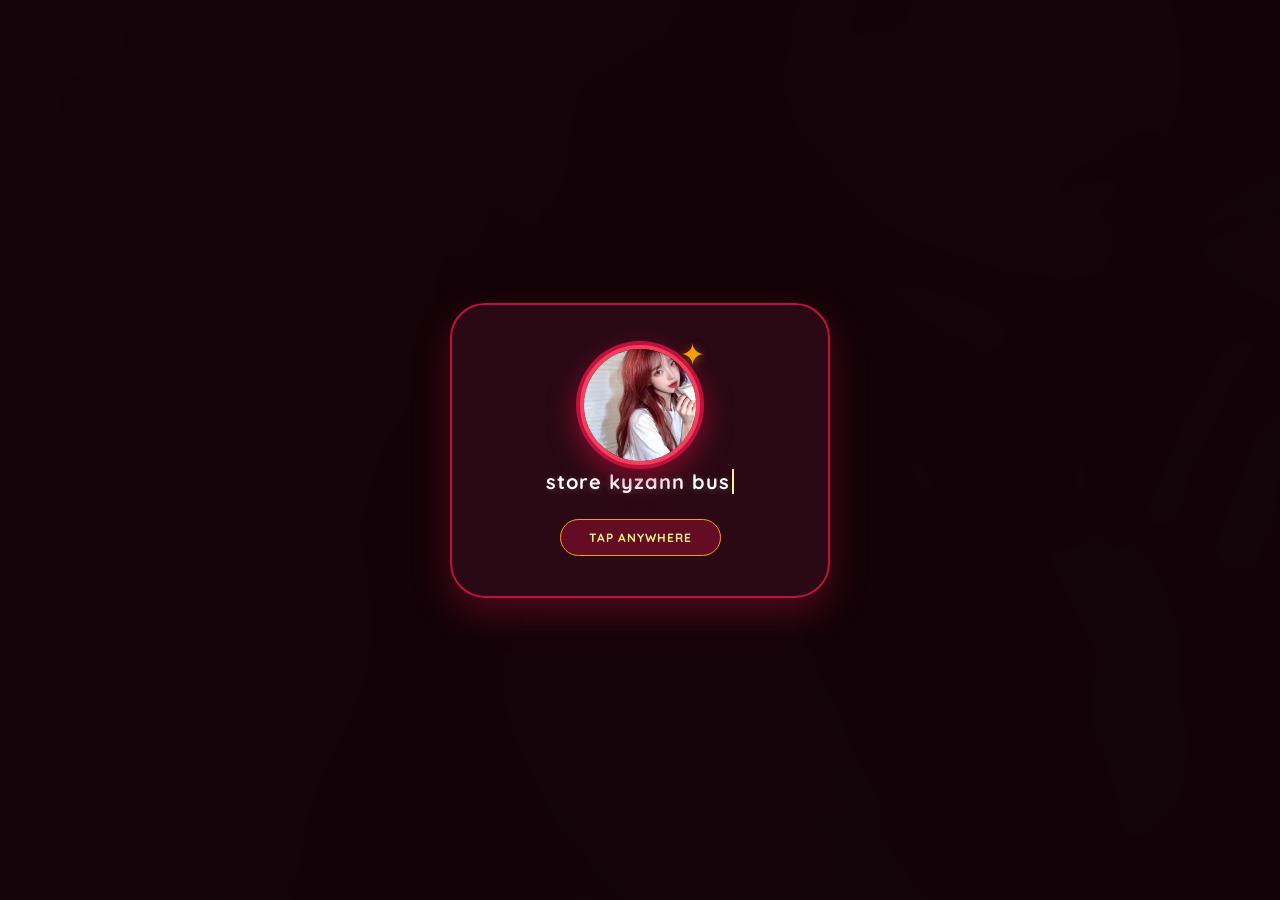
==== index.html @ 07b01e39 "Add files via upload" ====
<!DOCTYPE html>
<html lang="id">
<head>
    <meta charset="UTF-8">
    <meta name="viewport" content="width=device-width, initial-scale=1.0">
    <title>store kyzann bussines</title>
    <!-- Font Awesome untuk Ikon -->
    <link rel="stylesheet" href="https://cdnjs.cloudflare.com/ajax/libs/font-awesome/6.4.0/css/all.min.css">
    <style>
        @import url('https://fonts.googleapis.com/css2?family=Quicksand:wght@400;500;600;700;800&display=swap');

        * {
            margin: 0;
            padding: 0;
            box-sizing: border-box;
            font-family: 'Quicksand', sans-serif;
            -webkit-tap-highlight-color: transparent;
        }

        body {
            color: #ffffff;
            background-color: #1a050b;
            min-height: 100vh;
            display: flex;
            justify-content: center;
            overflow-x: hidden;
            position: relative;
        }

        /* =========================================
           LATAR BELAKANG GAMBAR BERGERAK
           ========================================= */
        .bg-cute {
            position: fixed;
            top: 0; left: 0; width: 100vw; height: 100vh;
            z-index: 0;
            pointer-events: none;
            overflow: hidden;
        }

        .bg-cute::before {
            content: "";
            position: absolute;
            top: -10%; left: -10%; width: 120%; height: 120%;
            background-image: url('Fotokedua.jpg'); 
            background-size: cover;
            background-position: center;
            animation: moveBg 22s ease-in-out infinite alternate;
        }

        .bg-cute::after {
            content: "";
            position: absolute;
            top: 0; left: 0; width: 100%; height: 100%;
            background: linear-gradient(135deg, rgba(35, 8, 16, 0.88), rgba(15, 3, 7, 0.94)); 
            backdrop-filter: blur(4px);
        }

        @keyframes moveBg {
            0% { 
                transform: scale(1) translate(0, 0); 
            }
            50% {
                transform: scale(1.06) translate(-1.5%, -1%);
            }
            100% { 
                transform: scale(1.1) translate(1%, -1.5%); 
            }
        }

        /* =========================================
           LAYAR WELCOME (TAP ANYWHERE)
           ========================================= */
        #welcomeOverlay {
            position: fixed;
            top: 0;
            left: 0;
            width: 100vw;
            height: 100vh;
            background-color: rgba(20, 4, 9, 0.95); 
            backdrop-filter: blur(10px);
            z-index: 9999;
            display: flex;
            align-items: center;
            justify-content: center;
            cursor: pointer;
            transition: opacity 0.8s cubic-bezier(0.25, 1, 0.5, 1), visibility 0.8s;
        }

        .welcome-card {
            background: rgba(45, 10, 22, 0.92);
            border: 2px solid #be123c;
            border-radius: 35px;
            padding: 40px 30px;
            width: 90%;
            max-width: 380px;
            display: flex;
            flex-direction: column;
            align-items: center;
            box-shadow: 0 15px 35px rgba(190, 18, 60, 0.35);
        }

        .welcome-pic {
            width: 110px;
            height: 110px;
            object-fit: cover;
            border-radius: 50%; 
            margin-bottom: 15px;
            box-shadow: 0 8px 20px rgba(244, 63, 94, 0.4);
            border: 4px solid #f43f5e;
        }

        .welcome-name {
            font-size: 20px;
            font-weight: 800;
            margin-bottom: 20px;
            letter-spacing: 1px;
            color: #ffffff;
            text-align: center;
            text-shadow: 0 2px 8px rgba(255, 255, 255, 0.2);
            min-height: 30px;
        }

        .welcome-tap {
            font-size: 12px;
            color: #fef08a; 
            letter-spacing: 1px;
            animation: pulseGlow 2.5s infinite ease-in-out;
            display: flex;
            align-items: center;
            justify-content: center;
            gap: 8px;
            font-weight: 700;
            background: rgba(190, 18, 60, 0.4);
            padding: 10px 20px;
            border-radius: 20px;
            border: 1px solid #f59e0b;
            white-space: nowrap;
        }

        @keyframes pulseGlow {
            0%, 100% { opacity: 1; transform: scale(1); }
            50% { opacity: 0.7; transform: scale(0.97); }
        }

        /* =========================================
           STYLING TEKS MENGETIK (TYPEWRITER 1 PER 1)
           ========================================= */
        .typewriter-text {
            display: inline-block;
            border-right: 2px solid #fef08a; /* Kursor mengetik */
            white-space: nowrap;
            overflow: hidden;
            animation: blinkCursor 0.7s infinite;
            padding-right: 2px;
        }

        @keyframes blinkCursor {
            0%, 100% { border-color: transparent; }
            50% { border-color: #fef08a; }
        }

        /* ANIMASI MUNCUL KONTEN */
        @keyframes slideUpSoft {
            0% { opacity: 0; transform: translateY(25px); }
            100% { opacity: 1; transform: translateY(0); }
        }

        .animate-item {
            opacity: 0; 
            animation: slideUpSoft 0.8s cubic-bezier(0.16, 1, 0.3, 1) forwards;
            position: relative;
            z-index: 2; 
        }

        .delay-1 { animation-delay: 0.1s; }
        .delay-2 { animation-delay: 0.2s; }
        .delay-3 { animation-delay: 0.3s; }
        .delay-4 { animation-delay: 0.4s; }
        .delay-5 { animation-delay: 0.5s; }
        .delay-6 { animation-delay: 0.6s; }
        .delay-7 { animation-delay: 0.7s; }
        .delay-8 { animation-delay: 0.8s; }

        /* =========================================
           STYLING HALAMAN UTAMA
           ========================================= */
        .main-wrapper {
            width: 100%;
            display: none;
            justify-content: center;
        }

        .container {
            width: 100%;
            max-width: 480px; 
            padding: 30px 20px;
            position: relative;
            z-index: 2;
        }

        /* Ikon Audio Kanan Atas */
        .top-right-icon {
            position: absolute;
            top: 25px;
            right: 25px;
            width: 45px;
            height: 45px;
            background: rgba(45, 10, 22, 0.95);
            border: 2px solid #fb7185;
            border-radius: 50%;
            display: flex;
            align-items: center;
            justify-content: center;
            color: #fef08a; 
            cursor: pointer;
            transition: all 0.5s cubic-bezier(0.25, 1, 0.5, 1);
            box-shadow: 0 6px 15px rgba(251, 113, 133, 0.3);
            z-index: 10;
        }

        .top-right-icon:hover {
            background: #881337;
            transform: scale(1.1) rotate(8deg);
        }

        /* =========================================
           BAGIAN FOTO PROFIL BESAR
           ========================================= */
        .profile-section {
            display: flex;
            flex-direction: column;
            align-items: center;
            margin-top: 60px;
            margin-bottom: 25px;
            text-align: center;
            gap: 20px;
        }

        .profile-pic-wrapper {
            position: relative;
            display: inline-block;
        }

        .profile-deco {
            position: absolute;
            top: -10px;
            right: -5px;
            font-size: 30px;
            color: #f59e0b; 
            filter: drop-shadow(0 2px 5px rgba(245, 158, 11, 0.5));
            z-index: 5;
            animation: floatDeco 4s ease-in-out infinite;
        }

        @keyframes floatDeco {
            0%, 100% { transform: rotate(12deg) translateY(0) scale(1); }
            50% { transform: rotate(12deg) translateY(-5px) scale(1.08); }
        }

        .profile-pic-main, .welcome-pic {
            width: 120px;
            height: 120px;
            border-radius: 50%;
            object-fit: cover;
            border: 4px solid #f43f5e;
            box-shadow: 0 0 0 4px #be123c, 0 10px 25px 6px rgba(190, 18, 60, 0.5);
            background: #881337;
        }

        .welcome-pic {
            margin-bottom: 0;
        }

        /* =========================================
           KOTAK PILL WELCOME
           ========================================= */
        .welcome-pill {
            background: rgba(45, 10, 22, 0.95);
            padding: 12px 30px;
            border-radius: 40px;
            font-size: 16px;
            font-weight: 800;
            color: #ffffff; 
            box-shadow: 0 8px 20px rgba(0, 0, 0, 0.4);
            border: 1px solid #fb7185;
            margin-top: 10px;
            display: flex;
            justify-content: center;
            align-items: center;
            min-height: 48px;
        }

        .social-container {
            position: relative;
            margin-top: 5px;
        }

        .ribbon-deco {
            position: absolute;
            top: -18px;
            left: 50%;
            transform: translateX(-50%);
            font-size: 24px;
            color: #f59e0b; 
            z-index: 3;
            opacity: 0.9;
            filter: drop-shadow(0 2px 4px rgba(245, 158, 11, 0.4));
        }

        .social-icons {
            display: flex;
            gap: 20px;
            background: rgba(45, 10, 22, 0.95);
            padding: 12px 30px;
            border-radius: 40px;
            border: 2px dashed #be123c;
            box-shadow: 0 8px 20px rgba(0, 0, 0, 0.3);
            position: relative;
            z-index: 2;
        }

        .social-icons a.insta {
            color: #ec4899;
            font-size: 26px;
            transition: all 0.4s cubic-bezier(0.25, 1, 0.5, 1);
        }
        .social-icons a.insta:hover {
            transform: translateY(-4px) scale(1.1);
            color: #f472b6;
        }

        .social-icons a.wa {
            color: #22c55e;
            font-size: 26px;
            transition: all 0.4s cubic-bezier(0.25, 1, 0.5, 1);
        }
        .social-icons a.wa:hover {
            transform: translateY(-4px) scale(1.1);
            color: #4ade80;
        }

        .social-icons a.tele {
            color: #38bdf8;
            font-size: 26px;
            transition: all 0.4s cubic-bezier(0.25, 1, 0.5, 1);
        }
        .social-icons a.tele:hover {
            transform: translateY(-4px) scale(1.1);
            color: #7dd3fc;
        }

        /* =========================================
           KARTU MUSIK
           ========================================= */
        .glass-card {
            background: rgba(45, 10, 22, 0.90);
            backdrop-filter: blur(10px);
            border: 2px dashed #be123c;
            border-radius: 25px;
            padding: 20px;
            margin-bottom: 15px;
            width: 100%;
            box-shadow: 0 10px 25px rgba(0, 0, 0, 0.4);
            transition: all 0.5s cubic-bezier(0.25, 1, 0.5, 1);
        }

        .glass-card:hover {
            box-shadow: 0 15px 35px rgba(244, 63, 94, 0.3);
        }

        .music-card {
            display: flex;
            align-items: center;
            gap: 15px;
        }

        .music-pic-container {
            position: relative;
        }

        .music-pic {
            width: 65px; 
            height: 65px;
            border-radius: 50%;
            object-fit: cover;
            border: 3px solid #f43f5e;
            box-shadow: 0 0 0 3px #be123c, 0 4px 10px 3px rgba(0, 0, 0, 0.3);
        }

        @keyframes spin { from { transform: rotate(0deg); } to { transform: rotate(360deg); } }
        .spin-active { animation: spin 6s linear infinite; }

        .online-dot {
            position: absolute;
            bottom: 4px;
            right: 4px;
            width: 14px;
            height: 14px;
            background-color: #22c55e; 
            border-radius: 50%;
            border: 3px solid #2d0a14;
            z-index: 2;
        }

        .music-info {
            display: flex;
            flex-direction: column;
            gap: 5px;
            flex-grow: 1;
        }

        .music-title-row {
            display: flex;
            align-items: center;
            gap: 8px;
            font-weight: 800;
            font-size: 16px; 
            color: #ffffff;
        }

        .pro-badge {
            background: linear-gradient(135deg, #0284c7, #38bdf8);
            color: #ffffff;
            font-size: 10px;
            padding: 3px 8px;
            border-radius: 12px;
            font-weight: 800;
            box-shadow: 0 2px 5px rgba(56, 189, 248, 0.4);
            border: 1px solid #7dd3fc;
        }

        .crown-icon {
            color: #f59e0b;
            font-size: 14px;
        }

        .music-subtitle { font-size: 14px; color: #cbd5e1; font-weight: 700; }
        .music-song { font-size: 13px; color: #38bdf8; display: flex; align-items: center; gap: 8px; font-weight: 600;}

        .music-wave { display: none; gap: 4px; height: 14px; align-items: flex-end; }
        .music-wave.active { display: flex; }
        .wave-bar { width: 4px; background-color: #38bdf8; animation: bounce 1.2s infinite ease-in-out; border-radius: 3px; }
        .wave-bar:nth-child(1) { height: 100%; animation-delay: 0s; }
        .wave-bar:nth-child(2) { height: 60%; animation-delay: 0.25s; background-color: #fef08a;}
        .wave-bar:nth-child(3) { height: 80%; animation-delay: 0.5s; }
        @keyframes bounce { 0%, 100% { transform: scaleY(0.5); } 50% { transform: scaleY(1); } }

        /* =========================================
           STATISTIK BERWARNA-WARNI
           ========================================= */
        .stats-row {
            display: flex;
            justify-content: space-between;
            align-items: center;
            background: rgba(45, 10, 22, 0.90);
            border-radius: 25px;
            border: 2px dashed #be123c;
            padding: 15px 20px;
            margin-bottom: 25px;
            color: #ffffff;
            font-size: 14px;
            font-weight: 800;
            width: 100%;
            box-shadow: 0 8px 20px rgba(0, 0, 0, 0.3);
        }

        .stat-item { 
            display: flex; 
            flex-direction: column; 
            align-items: center; 
            gap: 5px; 
            transition: color 0.4s ease; 
        }
        
        .stat-item i { font-size: 18px; }
        
        .stat-eye { color: #38bdf8; }       
        .stat-users { color: #c084fc; }     
        .stat-star { color: #f59e0b; }      
        .stat-cart { color: #34d399; }      
        .stat-bolt { color: #fb923c; }      
        
        .stat-text {
            display: flex;
            align-items: center;
            color: #ffffff;
        }

        /* =========================================
           BANNER PENGUMUMAN BERJALAN
           ========================================= */
        .promo-banner {
            background: rgba(45, 10, 22, 0.95);
            border: 2px dashed #be123c;
            border-radius: 25px;
            padding: 12px 15px;
            margin-bottom: 20px;
            width: 100%;
            box-shadow: 0 8px 20px rgba(0, 0, 0, 0.3);
            overflow: hidden;
            white-space: nowrap;
            position: relative;
            display: flex;
            align-items: center;
        }

        .promo-banner i {
            color: #f59e0b;
            margin-right: 10px;
            font-size: 18px;
            z-index: 2;
            background: rgba(45, 10, 22, 0.95);
            padding-right: 10px;
        }

        .marquee-content {
            display: inline-block;
            padding-left: 100%;
            animation: marquee 14s linear infinite;
            color: #fef08a;
            font-weight: 800;
            font-size: 13px;
            letter-spacing: 0.5px;
        }

        @keyframes marquee {
            0% { transform: translateX(0); }
            100% { transform: translateX(-100%); }
        }

        /* =========================================
           LINK CARD DENGAN WARNA AKSEN BERBEDA
           ========================================= */
        .link-card {
            display: flex;
            justify-content: space-between;
            align-items: center;
            text-decoration: none;
            color: #ffffff; 
            cursor: pointer;
            overflow: hidden;
            position: relative;
        }

        .link-card::before {
            content: ''; position: absolute; top: 0; left: -100%; width: 50%; height: 100%;
            background: linear-gradient(90deg, transparent, rgba(255, 255, 255, 0.15), transparent);
            transform: skewX(-20deg); transition: 0.7s;
        }

        .link-card:hover::before { left: 150%; }
        .link-card:hover { 
            background: rgba(60, 15, 30, 0.95); 
            border-color: #fb7185; 
            transform: scale(1.02) translateY(-2px); 
        }

        .link-text h3 { font-size: 16px; font-weight: 800; margin-bottom: 5px; color:#ffffff;}
        
        .sub-blue { color: #93c5fd; font-weight: 600; font-size: 12px; }
        .sub-gold { color: #fde047; font-weight: 600; font-size: 12px; }
        .sub-tele { color: #7dd3fc; font-weight: 600; font-size: 12px; }

        .link-icon {
            color: #fff; font-size: 20px;
            width: 45px; height: 45px; display: flex; align-items: center; justify-content: center;
            border-radius: 50%; transition: all 0.4s cubic-bezier(0.25, 1, 0.5, 1);
        }

        .icon-store {
            background: #0284c7;
            box-shadow: 0 4px 10px rgba(2, 132, 199, 0.4);
        }
        .link-card:hover .icon-store { background: #0369a1; transform: rotate(10deg) scale(1.08); }

        .icon-shield {
            background: #d97706;
            box-shadow: 0 4px 10px rgba(217, 119, 6, 0.4);
        }
        .link-card:hover .icon-shield { background: #b45309; transform: rotate(10deg) scale(1.08); }

        .icon-tele {
            background: #0284c7;
            box-shadow: 0 4px 10px rgba(2, 132, 199, 0.4);
        }
        .link-card:hover .icon-tele { background: #0369a1; transform: rotate(10deg) scale(1.08); }
    </style>
</head>
<body>

    <!-- Audio MP3 -->
    <audio id="bgMusic" src="lagu.mp3" loop></audio>

    <!-- KONTEN LATAR BELAKANG BERGAMBAR -->
    <div class="bg-cute"></div>

    <!-- ==========================================
         LAYAR AWAL (OVERLAY TAP ANYWHERE)
         ========================================== -->
    <div id="welcomeOverlay">
        <div class="welcome-card">
            <div class="profile-pic-wrapper">
                <img src="Fotoenji.jpg" alt="Profile" class="welcome-pic">
                <div class="profile-deco">✦</div>
            </div>
            <h2 class="welcome-name">
                <span class="typewriter-text" data-text="store kyzann bussines"></span>
            </h2>
            <div class="welcome-tap">
                <i class="fa-solid fa-sparkles" style="font-size:10px;"></i> TAP ANYWHERE <i class="fa-solid fa-sparkles" style="font-size:10px;"></i>
            </div>
        </div>
    </div>

    <!-- ==========================================
         HALAMAN UTAMA
         ========================================== -->
    <div id="mainContent" class="main-wrapper">
        
        <div class="top-right-icon animate-item delay-1" id="audioToggle">
            <i class="fa-solid fa-volume-high" id="audioIcon"></i>
        </div>

        <div class="container">
            
            <div class="profile-section">
                <div class="profile-pic-wrapper animate-item delay-2">
                    <img src="Fotoenji.jpg" alt="Profile" class="profile-pic-main">
                    <div class="profile-deco">✦</div>
                </div>

                <!-- TEKS WELCOME MENGETIK 1 PER 1 HURUF (TYPEWRITER) -->
                <div class="welcome-pill animate-item delay-3">
                    <span class="typewriter-text" data-text="welcome to my profile ˃◡˂"></span>
                </div>
                
                <div class="social-container animate-item delay-4">
                    <div class="ribbon-deco">✦</div>
                    <div class="social-icons">
                        <a href="" class="insta" target="_blank"><i class="fa-brands fa-instagram"></i></a>
                        <a href="https://wa.me/6281371713911" class="wa" target="_blank"><i class="fa-brands fa-whatsapp"></i></a>
                        
                    </div>
                </div>
            </div>

            <div class="glass-card music-card animate-item delay-5">
                <div class="music-pic-container">
                    <img src="Fotokedua.jpg" alt="Profile" class="music-pic spin-active" id="musicDisc">
                    <div class="online-dot"></div>
                </div>
                <div class="music-info">
                    <div class="music-title-row">
                        store kyzann
                       <span class="pro-badge">kyzann</span>
                        
                    </div>
                    <div class="music-subtitle">store kyzann</div>
                    <div class="music-song">
                        young kai☁️
                        <div class="music-wave active" id="musicWave">
                            <div class="wave-bar"></div>
                            <div class="wave-bar"></div>
                            <div class="wave-bar"></div>
                        </div>
                    </div>
                </div>
            </div>

            <div class="stats-row animate-item delay-6">
                <div class="stat-item">
                    <i class="fa-regular fa-eye stat-eye"></i> 
                    <span class="stat-text"><span class="counter" data-target="15">0</span>K+</span>
                </div>
                <div class="stat-item">
                    <i class="fa-solid fa-users stat-users"></i> 
                    <span class="stat-text"><span class="counter" data-target="2.5" data-decimal="true">0.0</span>K+</span>
                </div>
                <div class="stat-item">
                    <i class="fa-solid fa-star stat-star"></i> 
                    <span class="stat-text"><span class="counter" data-target="4.9" data-decimal="true">0.0</span>/5</span>
                </div>
                <div class="stat-item">
                    <i class="fa-solid fa-cart-shopping stat-cart"></i> 
                    <span class="stat-text"><span class="counter" data-target="10">0</span>K+</span>
                </div>
                <div class="stat-item">
                    <i class="fa-solid fa-bolt stat-bolt"></i> 
                    <span class="stat-text"><span class="counter" data-target="24">0</span>/7</span>
                </div>
            </div>

            <div class="promo-banner animate-item delay-7">
                <i class="fa-solid fa-bullhorn"></i>
                <div class="marquee-content">
                    ✨ FLASH SALE: Semua Aplikasi Premium Diskon 20% Hari Ini! Klaim Garansi 100% Aman & Terpercaya. ✦
                </div>
            </div>

            <!-- LINK KATALOG -->
            <a href="list.html" class="glass-card link-card animate-item delay-8">
                <div class="link-text">
                    <h3>🛒 store kyzann</h3>
                    <p class="sub-blue">Pilih & order aplikasi kebutuhanmu di sini</p>
                </div>
                <div class="link-icon icon-store">
                    <i class="fa-solid fa-store"></i>
                </div>
            </a>

            <!-- LINK SALURAN TELEGRAM -->
            <a href="https://t.me/kkyzannawl0v" target="_blank" class="glass-card link-card animate-item delay-8">
                <div class="link-text">
                    <h3>penjelasan aplikasi premium</h3>
                    <p class="sub-tele">cek penjelasannya disini </p>
                </div>
                <div class="link-icon icon-tele">
                    <i class="fa-brands fa-telegram"></i>
                </div>
            </a>

            <!-- LINK TESTIMONI WHATSAPP -->
            <a href="https://t.me/ky_zann/116" target="_blank" class="glass-card link-card animate-item delay-8">
                <div class="link-text">
                    <h3>⭐ Bukti Testimoni</h3>
                    <p class="sub-gold">100% Trusted & Transaksi Bergaransi</p>
                </div>
                <div class="link-icon icon-shield">
                    <i class="fa-solid fa-shield-cat"></i>
                </div>
            </a>
        </div>
    </div>

    <!-- Script Logika Tap, Audio, Counter & Typewriter -->
    <script>
        const audio = document.getElementById('bgMusic');
        const overlay = document.getElementById('welcomeOverlay');
        const mainContent = document.getElementById('mainContent');
        const audioToggleBtn = document.getElementById('audioToggle');
        const audioIcon = document.getElementById('audioIcon');
        const musicDisc = document.getElementById('musicDisc');
        const musicWave = document.getElementById('musicWave');
        let isPlaying = false;

        // FUNGSI EFEK MENGETIK 1 PER 1 HURUF DARI KIRI KE KANAN (TYPEWRITER)
        function initTypewriter() {
            const elements = document.querySelectorAll('.typewriter-text');
            elements.forEach(el => {
                const fullText = el.getAttribute('data-text');
                if (!fullText) return;

                let charIndex = 0;
                let isDeleting = false;

                function typeStep() {
                    if (!isDeleting && charIndex <= fullText.length) {
                        el.textContent = fullText.substring(0, charIndex);
                        charIndex++;
                        setTimeout(typeStep, 110);
                    } else if (!isDeleting && charIndex > fullText.length) {
                        setTimeout(() => { 
                            isDeleting = true; 
                            typeStep(); 
                        }, 3000);
                    } else if (isDeleting && charIndex >= 0) {
                        el.textContent = fullText.substring(0, charIndex);
                        charIndex--;
                        setTimeout(typeStep, 45);
                    } else if (isDeleting && charIndex < 0) {
                        isDeleting = false;
                        charIndex = 0;
                        setTimeout(typeStep, 500);
                    }
                }
                typeStep();
            });
        }

        initTypewriter();

        function startCounters() {
            const counters = document.querySelectorAll('.counter');
            const duration = 3500; 

            counters.forEach(counter => {
                const target = parseFloat(counter.getAttribute('data-target'));
                const isDecimal = counter.hasAttribute('data-decimal');
                let startTime = null;

                function easeOutExpo(t) {
                    return t === 1 ? 1 : 1 - Math.pow(2, -10 * t);
                }

                function countUp(timestamp) {
                    if (!startTime) startTime = timestamp;
                    const progress = timestamp - startTime;
                    const percentage = Math.min(progress / duration, 1);
                    const easedProgress = easeOutExpo(percentage); 
                    
                    const currentVal = target * easedProgress;
                    
                    if (isDecimal) {
                        counter.innerText = currentVal.toFixed(1);
                    } else {
                        counter.innerText = Math.floor(currentVal);
                    }

                    if (progress < duration) {
                        requestAnimationFrame(countUp); 
                    } else {
                        counter.innerText = isDecimal ? target.toFixed(1) : target;
                    }
                }
                requestAnimationFrame(countUp);
            });
        }

        overlay.addEventListener('click', () => {
            audio.play().then(() => {
                isPlaying = true;
            }).catch(e => {
                console.log("Audio failed to play", e);
            });

            overlay.style.opacity = '0';
            
            setTimeout(() => {
                overlay.style.display = 'none';
                mainContent.style.display = 'flex'; 
                startCounters();
            }, 800);
        });

        audioToggleBtn.addEventListener('click', () => {
            if (isPlaying) {
                audio.pause();
                audioIcon.classList.remove('fa-volume-high');
                audioIcon.classList.add('fa-volume-xmark');
                musicDisc.classList.remove('spin-active');
                musicWave.classList.remove('active');
            } else {
                audio.play();
                audioIcon.classList.remove('fa-volume-xmark');
                audioIcon.classList.add('fa-volume-high');
                musicDisc.classList.add('spin-active');
                musicWave.classList.add('active');
            }
            isPlaying = !isPlaying;
        });
    </script>
</body>
</html>
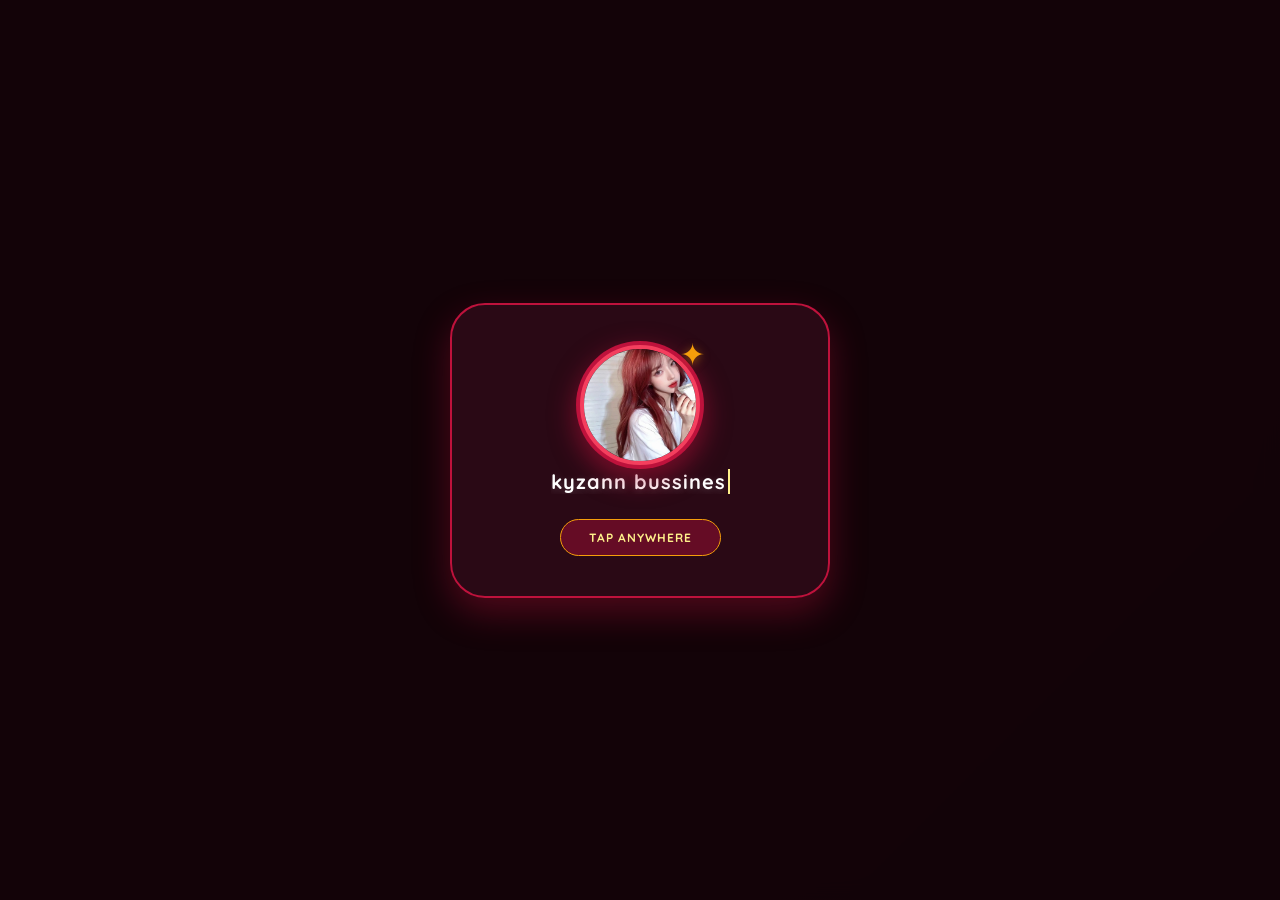
==== commit 41ba3f17: "Add files via upload" ====
--- a/index.html
+++ b/index.html
@@ -3,609 +3,24 @@
 <head>
     <meta charset="UTF-8">
     <meta name="viewport" content="width=device-width, initial-scale=1.0">
-    <title>store kyzann bussines</title>
-    <!-- Font Awesome untuk Ikon -->
+    <title>kyzann bussines</title>
     <link rel="stylesheet" href="https://cdnjs.cloudflare.com/ajax/libs/font-awesome/6.4.0/css/all.min.css">
-    <style>
-        @import url('https://fonts.googleapis.com/css2?family=Quicksand:wght@400;500;600;700;800&display=swap');
-
-        * {
-            margin: 0;
-            padding: 0;
-            box-sizing: border-box;
-            font-family: 'Quicksand', sans-serif;
-            -webkit-tap-highlight-color: transparent;
-        }
-
-        body {
-            color: #ffffff;
-            background-color: #1a050b;
-            min-height: 100vh;
-            display: flex;
-            justify-content: center;
-            overflow-x: hidden;
-            position: relative;
-        }
-
-        /* =========================================
-           LATAR BELAKANG GAMBAR BERGERAK
-           ========================================= */
-        .bg-cute {
-            position: fixed;
-            top: 0; left: 0; width: 100vw; height: 100vh;
-            z-index: 0;
-            pointer-events: none;
-            overflow: hidden;
-        }
-
-        .bg-cute::before {
-            content: "";
-            position: absolute;
-            top: -10%; left: -10%; width: 120%; height: 120%;
-            background-image: url('Fotokedua.jpg'); 
-            background-size: cover;
-            background-position: center;
-            animation: moveBg 22s ease-in-out infinite alternate;
-        }
-
-        .bg-cute::after {
-            content: "";
-            position: absolute;
-            top: 0; left: 0; width: 100%; height: 100%;
-            background: linear-gradient(135deg, rgba(35, 8, 16, 0.88), rgba(15, 3, 7, 0.94)); 
-            backdrop-filter: blur(4px);
-        }
-
-        @keyframes moveBg {
-            0% { 
-                transform: scale(1) translate(0, 0); 
-            }
-            50% {
-                transform: scale(1.06) translate(-1.5%, -1%);
-            }
-            100% { 
-                transform: scale(1.1) translate(1%, -1.5%); 
-            }
-        }
-
-        /* =========================================
-           LAYAR WELCOME (TAP ANYWHERE)
-           ========================================= */
-        #welcomeOverlay {
-            position: fixed;
-            top: 0;
-            left: 0;
-            width: 100vw;
-            height: 100vh;
-            background-color: rgba(20, 4, 9, 0.95); 
-            backdrop-filter: blur(10px);
-            z-index: 9999;
-            display: flex;
-            align-items: center;
-            justify-content: center;
-            cursor: pointer;
-            transition: opacity 0.8s cubic-bezier(0.25, 1, 0.5, 1), visibility 0.8s;
-        }
-
-        .welcome-card {
-            background: rgba(45, 10, 22, 0.92);
-            border: 2px solid #be123c;
-            border-radius: 35px;
-            padding: 40px 30px;
-            width: 90%;
-            max-width: 380px;
-            display: flex;
-            flex-direction: column;
-            align-items: center;
-            box-shadow: 0 15px 35px rgba(190, 18, 60, 0.35);
-        }
-
-        .welcome-pic {
-            width: 110px;
-            height: 110px;
-            object-fit: cover;
-            border-radius: 50%; 
-            margin-bottom: 15px;
-            box-shadow: 0 8px 20px rgba(244, 63, 94, 0.4);
-            border: 4px solid #f43f5e;
-        }
-
-        .welcome-name {
-            font-size: 20px;
-            font-weight: 800;
-            margin-bottom: 20px;
-            letter-spacing: 1px;
-            color: #ffffff;
-            text-align: center;
-            text-shadow: 0 2px 8px rgba(255, 255, 255, 0.2);
-            min-height: 30px;
-        }
-
-        .welcome-tap {
-            font-size: 12px;
-            color: #fef08a; 
-            letter-spacing: 1px;
-            animation: pulseGlow 2.5s infinite ease-in-out;
-            display: flex;
-            align-items: center;
-            justify-content: center;
-            gap: 8px;
-            font-weight: 700;
-            background: rgba(190, 18, 60, 0.4);
-            padding: 10px 20px;
-            border-radius: 20px;
-            border: 1px solid #f59e0b;
-            white-space: nowrap;
-        }
-
-        @keyframes pulseGlow {
-            0%, 100% { opacity: 1; transform: scale(1); }
-            50% { opacity: 0.7; transform: scale(0.97); }
-        }
-
-        /* =========================================
-           STYLING TEKS MENGETIK (TYPEWRITER 1 PER 1)
-           ========================================= */
-        .typewriter-text {
-            display: inline-block;
-            border-right: 2px solid #fef08a; /* Kursor mengetik */
-            white-space: nowrap;
-            overflow: hidden;
-            animation: blinkCursor 0.7s infinite;
-            padding-right: 2px;
-        }
-
-        @keyframes blinkCursor {
-            0%, 100% { border-color: transparent; }
-            50% { border-color: #fef08a; }
-        }
-
-        /* ANIMASI MUNCUL KONTEN */
-        @keyframes slideUpSoft {
-            0% { opacity: 0; transform: translateY(25px); }
-            100% { opacity: 1; transform: translateY(0); }
-        }
-
-        .animate-item {
-            opacity: 0; 
-            animation: slideUpSoft 0.8s cubic-bezier(0.16, 1, 0.3, 1) forwards;
-            position: relative;
-            z-index: 2; 
-        }
-
-        .delay-1 { animation-delay: 0.1s; }
-        .delay-2 { animation-delay: 0.2s; }
-        .delay-3 { animation-delay: 0.3s; }
-        .delay-4 { animation-delay: 0.4s; }
-        .delay-5 { animation-delay: 0.5s; }
-        .delay-6 { animation-delay: 0.6s; }
-        .delay-7 { animation-delay: 0.7s; }
-        .delay-8 { animation-delay: 0.8s; }
-
-        /* =========================================
-           STYLING HALAMAN UTAMA
-           ========================================= */
-        .main-wrapper {
-            width: 100%;
-            display: none;
-            justify-content: center;
-        }
-
-        .container {
-            width: 100%;
-            max-width: 480px; 
-            padding: 30px 20px;
-            position: relative;
-            z-index: 2;
-        }
-
-        /* Ikon Audio Kanan Atas */
-        .top-right-icon {
-            position: absolute;
-            top: 25px;
-            right: 25px;
-            width: 45px;
-            height: 45px;
-            background: rgba(45, 10, 22, 0.95);
-            border: 2px solid #fb7185;
-            border-radius: 50%;
-            display: flex;
-            align-items: center;
-            justify-content: center;
-            color: #fef08a; 
-            cursor: pointer;
-            transition: all 0.5s cubic-bezier(0.25, 1, 0.5, 1);
-            box-shadow: 0 6px 15px rgba(251, 113, 133, 0.3);
-            z-index: 10;
-        }
-
-        .top-right-icon:hover {
-            background: #881337;
-            transform: scale(1.1) rotate(8deg);
-        }
-
-        /* =========================================
-           BAGIAN FOTO PROFIL BESAR
-           ========================================= */
-        .profile-section {
-            display: flex;
-            flex-direction: column;
-            align-items: center;
-            margin-top: 60px;
-            margin-bottom: 25px;
-            text-align: center;
-            gap: 20px;
-        }
-
-        .profile-pic-wrapper {
-            position: relative;
-            display: inline-block;
-        }
-
-        .profile-deco {
-            position: absolute;
-            top: -10px;
-            right: -5px;
-            font-size: 30px;
-            color: #f59e0b; 
-            filter: drop-shadow(0 2px 5px rgba(245, 158, 11, 0.5));
-            z-index: 5;
-            animation: floatDeco 4s ease-in-out infinite;
-        }
-
-        @keyframes floatDeco {
-            0%, 100% { transform: rotate(12deg) translateY(0) scale(1); }
-            50% { transform: rotate(12deg) translateY(-5px) scale(1.08); }
-        }
-
-        .profile-pic-main, .welcome-pic {
-            width: 120px;
-            height: 120px;
-            border-radius: 50%;
-            object-fit: cover;
-            border: 4px solid #f43f5e;
-            box-shadow: 0 0 0 4px #be123c, 0 10px 25px 6px rgba(190, 18, 60, 0.5);
-            background: #881337;
-        }
-
-        .welcome-pic {
-            margin-bottom: 0;
-        }
-
-        /* =========================================
-           KOTAK PILL WELCOME
-           ========================================= */
-        .welcome-pill {
-            background: rgba(45, 10, 22, 0.95);
-            padding: 12px 30px;
-            border-radius: 40px;
-            font-size: 16px;
-            font-weight: 800;
-            color: #ffffff; 
-            box-shadow: 0 8px 20px rgba(0, 0, 0, 0.4);
-            border: 1px solid #fb7185;
-            margin-top: 10px;
-            display: flex;
-            justify-content: center;
-            align-items: center;
-            min-height: 48px;
-        }
-
-        .social-container {
-            position: relative;
-            margin-top: 5px;
-        }
-
-        .ribbon-deco {
-            position: absolute;
-            top: -18px;
-            left: 50%;
-            transform: translateX(-50%);
-            font-size: 24px;
-            color: #f59e0b; 
-            z-index: 3;
-            opacity: 0.9;
-            filter: drop-shadow(0 2px 4px rgba(245, 158, 11, 0.4));
-        }
-
-        .social-icons {
-            display: flex;
-            gap: 20px;
-            background: rgba(45, 10, 22, 0.95);
-            padding: 12px 30px;
-            border-radius: 40px;
-            border: 2px dashed #be123c;
-            box-shadow: 0 8px 20px rgba(0, 0, 0, 0.3);
-            position: relative;
-            z-index: 2;
-        }
-
-        .social-icons a.insta {
-            color: #ec4899;
-            font-size: 26px;
-            transition: all 0.4s cubic-bezier(0.25, 1, 0.5, 1);
-        }
-        .social-icons a.insta:hover {
-            transform: translateY(-4px) scale(1.1);
-            color: #f472b6;
-        }
-
-        .social-icons a.wa {
-            color: #22c55e;
-            font-size: 26px;
-            transition: all 0.4s cubic-bezier(0.25, 1, 0.5, 1);
-        }
-        .social-icons a.wa:hover {
-            transform: translateY(-4px) scale(1.1);
-            color: #4ade80;
-        }
-
-        .social-icons a.tele {
-            color: #38bdf8;
-            font-size: 26px;
-            transition: all 0.4s cubic-bezier(0.25, 1, 0.5, 1);
-        }
-        .social-icons a.tele:hover {
-            transform: translateY(-4px) scale(1.1);
-            color: #7dd3fc;
-        }
-
-        /* =========================================
-           KARTU MUSIK
-           ========================================= */
-        .glass-card {
-            background: rgba(45, 10, 22, 0.90);
-            backdrop-filter: blur(10px);
-            border: 2px dashed #be123c;
-            border-radius: 25px;
-            padding: 20px;
-            margin-bottom: 15px;
-            width: 100%;
-            box-shadow: 0 10px 25px rgba(0, 0, 0, 0.4);
-            transition: all 0.5s cubic-bezier(0.25, 1, 0.5, 1);
-        }
-
-        .glass-card:hover {
-            box-shadow: 0 15px 35px rgba(244, 63, 94, 0.3);
-        }
-
-        .music-card {
-            display: flex;
-            align-items: center;
-            gap: 15px;
-        }
-
-        .music-pic-container {
-            position: relative;
-        }
-
-        .music-pic {
-            width: 65px; 
-            height: 65px;
-            border-radius: 50%;
-            object-fit: cover;
-            border: 3px solid #f43f5e;
-            box-shadow: 0 0 0 3px #be123c, 0 4px 10px 3px rgba(0, 0, 0, 0.3);
-        }
-
-        @keyframes spin { from { transform: rotate(0deg); } to { transform: rotate(360deg); } }
-        .spin-active { animation: spin 6s linear infinite; }
-
-        .online-dot {
-            position: absolute;
-            bottom: 4px;
-            right: 4px;
-            width: 14px;
-            height: 14px;
-            background-color: #22c55e; 
-            border-radius: 50%;
-            border: 3px solid #2d0a14;
-            z-index: 2;
-        }
-
-        .music-info {
-            display: flex;
-            flex-direction: column;
-            gap: 5px;
-            flex-grow: 1;
-        }
-
-        .music-title-row {
-            display: flex;
-            align-items: center;
-            gap: 8px;
-            font-weight: 800;
-            font-size: 16px; 
-            color: #ffffff;
-        }
-
-        .pro-badge {
-            background: linear-gradient(135deg, #0284c7, #38bdf8);
-            color: #ffffff;
-            font-size: 10px;
-            padding: 3px 8px;
-            border-radius: 12px;
-            font-weight: 800;
-            box-shadow: 0 2px 5px rgba(56, 189, 248, 0.4);
-            border: 1px solid #7dd3fc;
-        }
-
-        .crown-icon {
-            color: #f59e0b;
-            font-size: 14px;
-        }
-
-        .music-subtitle { font-size: 14px; color: #cbd5e1; font-weight: 700; }
-        .music-song { font-size: 13px; color: #38bdf8; display: flex; align-items: center; gap: 8px; font-weight: 600;}
-
-        .music-wave { display: none; gap: 4px; height: 14px; align-items: flex-end; }
-        .music-wave.active { display: flex; }
-        .wave-bar { width: 4px; background-color: #38bdf8; animation: bounce 1.2s infinite ease-in-out; border-radius: 3px; }
-        .wave-bar:nth-child(1) { height: 100%; animation-delay: 0s; }
-        .wave-bar:nth-child(2) { height: 60%; animation-delay: 0.25s; background-color: #fef08a;}
-        .wave-bar:nth-child(3) { height: 80%; animation-delay: 0.5s; }
-        @keyframes bounce { 0%, 100% { transform: scaleY(0.5); } 50% { transform: scaleY(1); } }
-
-        /* =========================================
-           STATISTIK BERWARNA-WARNI
-           ========================================= */
-        .stats-row {
-            display: flex;
-            justify-content: space-between;
-            align-items: center;
-            background: rgba(45, 10, 22, 0.90);
-            border-radius: 25px;
-            border: 2px dashed #be123c;
-            padding: 15px 20px;
-            margin-bottom: 25px;
-            color: #ffffff;
-            font-size: 14px;
-            font-weight: 800;
-            width: 100%;
-            box-shadow: 0 8px 20px rgba(0, 0, 0, 0.3);
-        }
-
-        .stat-item { 
-            display: flex; 
-            flex-direction: column; 
-            align-items: center; 
-            gap: 5px; 
-            transition: color 0.4s ease; 
-        }
-        
-        .stat-item i { font-size: 18px; }
-        
-        .stat-eye { color: #38bdf8; }       
-        .stat-users { color: #c084fc; }     
-        .stat-star { color: #f59e0b; }      
-        .stat-cart { color: #34d399; }      
-        .stat-bolt { color: #fb923c; }      
-        
-        .stat-text {
-            display: flex;
-            align-items: center;
-            color: #ffffff;
-        }
-
-        /* =========================================
-           BANNER PENGUMUMAN BERJALAN
-           ========================================= */
-        .promo-banner {
-            background: rgba(45, 10, 22, 0.95);
-            border: 2px dashed #be123c;
-            border-radius: 25px;
-            padding: 12px 15px;
-            margin-bottom: 20px;
-            width: 100%;
-            box-shadow: 0 8px 20px rgba(0, 0, 0, 0.3);
-            overflow: hidden;
-            white-space: nowrap;
-            position: relative;
-            display: flex;
-            align-items: center;
-        }
-
-        .promo-banner i {
-            color: #f59e0b;
-            margin-right: 10px;
-            font-size: 18px;
-            z-index: 2;
-            background: rgba(45, 10, 22, 0.95);
-            padding-right: 10px;
-        }
-
-        .marquee-content {
-            display: inline-block;
-            padding-left: 100%;
-            animation: marquee 14s linear infinite;
-            color: #fef08a;
-            font-weight: 800;
-            font-size: 13px;
-            letter-spacing: 0.5px;
-        }
-
-        @keyframes marquee {
-            0% { transform: translateX(0); }
-            100% { transform: translateX(-100%); }
-        }
-
-        /* =========================================
-           LINK CARD DENGAN WARNA AKSEN BERBEDA
-           ========================================= */
-        .link-card {
-            display: flex;
-            justify-content: space-between;
-            align-items: center;
-            text-decoration: none;
-            color: #ffffff; 
-            cursor: pointer;
-            overflow: hidden;
-            position: relative;
-        }
-
-        .link-card::before {
-            content: ''; position: absolute; top: 0; left: -100%; width: 50%; height: 100%;
-            background: linear-gradient(90deg, transparent, rgba(255, 255, 255, 0.15), transparent);
-            transform: skewX(-20deg); transition: 0.7s;
-        }
-
-        .link-card:hover::before { left: 150%; }
-        .link-card:hover { 
-            background: rgba(60, 15, 30, 0.95); 
-            border-color: #fb7185; 
-            transform: scale(1.02) translateY(-2px); 
-        }
-
-        .link-text h3 { font-size: 16px; font-weight: 800; margin-bottom: 5px; color:#ffffff;}
-        
-        .sub-blue { color: #93c5fd; font-weight: 600; font-size: 12px; }
-        .sub-gold { color: #fde047; font-weight: 600; font-size: 12px; }
-        .sub-tele { color: #7dd3fc; font-weight: 600; font-size: 12px; }
-
-        .link-icon {
-            color: #fff; font-size: 20px;
-            width: 45px; height: 45px; display: flex; align-items: center; justify-content: center;
-            border-radius: 50%; transition: all 0.4s cubic-bezier(0.25, 1, 0.5, 1);
-        }
-
-        .icon-store {
-            background: #0284c7;
-            box-shadow: 0 4px 10px rgba(2, 132, 199, 0.4);
-        }
-        .link-card:hover .icon-store { background: #0369a1; transform: rotate(10deg) scale(1.08); }
-
-        .icon-shield {
-            background: #d97706;
-            box-shadow: 0 4px 10px rgba(217, 119, 6, 0.4);
-        }
-        .link-card:hover .icon-shield { background: #b45309; transform: rotate(10deg) scale(1.08); }
-
-        .icon-tele {
-            background: #0284c7;
-            box-shadow: 0 4px 10px rgba(2, 132, 199, 0.4);
-        }
-        .link-card:hover .icon-tele { background: #0369a1; transform: rotate(10deg) scale(1.08); }
-    </style>
+    <link rel="stylesheet" href="assets/css/style.css">
 </head>
 <body>
 
-    <!-- Audio MP3 -->
-    <audio id="bgMusic" src="lagu.mp3" loop></audio>
+    <audio id="bgMusic" src="assets/audio/lagu.mp3" loop></audio>
 
-    <!-- KONTEN LATAR BELAKANG BERGAMBAR -->
     <div class="bg-cute"></div>
 
-    <!-- ==========================================
-         LAYAR AWAL (OVERLAY TAP ANYWHERE)
-         ========================================== -->
     <div id="welcomeOverlay">
         <div class="welcome-card">
             <div class="profile-pic-wrapper">
-                <img src="Fotoenji.jpg" alt="Profile" class="welcome-pic">
+                <img src="assets/images/Kyzenn.jpg" alt="Profile" class="welcome-pic">
                 <div class="profile-deco">✦</div>
             </div>
             <h2 class="welcome-name">
-                <span class="typewriter-text" data-text="store kyzann bussines"></span>
+                <span class="typewriter-text" data-text=" kyzann bussines"></span>
             </h2>
             <div class="welcome-tap">
                 <i class="fa-solid fa-sparkles" style="font-size:10px;"></i> TAP ANYWHERE <i class="fa-solid fa-sparkles" style="font-size:10px;"></i>
@@ -613,9 +28,6 @@
         </div>
     </div>
 
-    <!-- ==========================================
-         HALAMAN UTAMA
-         ========================================== -->
     <div id="mainContent" class="main-wrapper">
         
         <div class="top-right-icon animate-item delay-1" id="audioToggle">
@@ -626,11 +38,10 @@
             
             <div class="profile-section">
                 <div class="profile-pic-wrapper animate-item delay-2">
-                    <img src="Fotoenji.jpg" alt="Profile" class="profile-pic-main">
+                    <img src="assets/images/Kyzenn.jpg" alt="Profile" class="profile-pic-main">
                     <div class="profile-deco">✦</div>
                 </div>
 
-                <!-- TEKS WELCOME MENGETIK 1 PER 1 HURUF (TYPEWRITER) -->
                 <div class="welcome-pill animate-item delay-3">
                     <span class="typewriter-text" data-text="welcome to my profile ˃◡˂"></span>
                 </div>
@@ -640,23 +51,21 @@
                     <div class="social-icons">
                         <a href="" class="insta" target="_blank"><i class="fa-brands fa-instagram"></i></a>
                         <a href="https://wa.me/6281371713911" class="wa" target="_blank"><i class="fa-brands fa-whatsapp"></i></a>
-                        
                     </div>
                 </div>
             </div>
 
             <div class="glass-card music-card animate-item delay-5">
                 <div class="music-pic-container">
-                    <img src="Fotokedua.jpg" alt="Profile" class="music-pic spin-active" id="musicDisc">
+                    <img src="assets/images/Kyzenn.jpg" alt="Profile" class="music-pic spin-active" id="musicDisc">
                     <div class="online-dot"></div>
                 </div>
                 <div class="music-info">
                     <div class="music-title-row">
-                        store kyzann
+                        kyzann bussines
                        <span class="pro-badge">kyzann</span>
-                        
                     </div>
-                    <div class="music-subtitle">store kyzann</div>
+                    <div class="music-subtitle">kyzann bussines</div>
                     <div class="music-song">
                         young kai☁️
                         <div class="music-wave active" id="musicWave">
@@ -698,10 +107,9 @@
                 </div>
             </div>
 
-            <!-- LINK KATALOG -->
             <a href="list.html" class="glass-card link-card animate-item delay-8">
                 <div class="link-text">
-                    <h3>🛒 store kyzann</h3>
+                    <h3>🛒 kyzann bussines</h3>
                     <p class="sub-blue">Pilih & order aplikasi kebutuhanmu di sini</p>
                 </div>
                 <div class="link-icon icon-store">
@@ -709,7 +117,6 @@
                 </div>
             </a>
 
-            <!-- LINK SALURAN TELEGRAM -->
             <a href="https://t.me/kkyzannawl0v" target="_blank" class="glass-card link-card animate-item delay-8">
                 <div class="link-text">
                     <h3>penjelasan aplikasi premium</h3>
@@ -720,7 +127,6 @@
                 </div>
             </a>
 
-            <!-- LINK TESTIMONI WHATSAPP -->
             <a href="https://t.me/ky_zann/116" target="_blank" class="glass-card link-card animate-item delay-8">
                 <div class="link-text">
                     <h3>⭐ Bukti Testimoni</h3>
@@ -733,122 +139,6 @@
         </div>
     </div>
 
-    <!-- Script Logika Tap, Audio, Counter & Typewriter -->
-    <script>
-        const audio = document.getElementById('bgMusic');
-        const overlay = document.getElementById('welcomeOverlay');
-        const mainContent = document.getElementById('mainContent');
-        const audioToggleBtn = document.getElementById('audioToggle');
-        const audioIcon = document.getElementById('audioIcon');
-        const musicDisc = document.getElementById('musicDisc');
-        const musicWave = document.getElementById('musicWave');
-        let isPlaying = false;
-
-        // FUNGSI EFEK MENGETIK 1 PER 1 HURUF DARI KIRI KE KANAN (TYPEWRITER)
-        function initTypewriter() {
-            const elements = document.querySelectorAll('.typewriter-text');
-            elements.forEach(el => {
-                const fullText = el.getAttribute('data-text');
-                if (!fullText) return;
-
-                let charIndex = 0;
-                let isDeleting = false;
-
-                function typeStep() {
-                    if (!isDeleting && charIndex <= fullText.length) {
-                        el.textContent = fullText.substring(0, charIndex);
-                        charIndex++;
-                        setTimeout(typeStep, 110);
-                    } else if (!isDeleting && charIndex > fullText.length) {
-                        setTimeout(() => { 
-                            isDeleting = true; 
-                            typeStep(); 
-                        }, 3000);
-                    } else if (isDeleting && charIndex >= 0) {
-                        el.textContent = fullText.substring(0, charIndex);
-                        charIndex--;
-                        setTimeout(typeStep, 45);
-                    } else if (isDeleting && charIndex < 0) {
-                        isDeleting = false;
-                        charIndex = 0;
-                        setTimeout(typeStep, 500);
-                    }
-                }
-                typeStep();
-            });
-        }
-
-        initTypewriter();
-
-        function startCounters() {
-            const counters = document.querySelectorAll('.counter');
-            const duration = 3500; 
-
-            counters.forEach(counter => {
-                const target = parseFloat(counter.getAttribute('data-target'));
-                const isDecimal = counter.hasAttribute('data-decimal');
-                let startTime = null;
-
-                function easeOutExpo(t) {
-                    return t === 1 ? 1 : 1 - Math.pow(2, -10 * t);
-                }
-
-                function countUp(timestamp) {
-                    if (!startTime) startTime = timestamp;
-                    const progress = timestamp - startTime;
-                    const percentage = Math.min(progress / duration, 1);
-                    const easedProgress = easeOutExpo(percentage); 
-                    
-                    const currentVal = target * easedProgress;
-                    
-                    if (isDecimal) {
-                        counter.innerText = currentVal.toFixed(1);
-                    } else {
-                        counter.innerText = Math.floor(currentVal);
-                    }
-
-                    if (progress < duration) {
-                        requestAnimationFrame(countUp); 
-                    } else {
-                        counter.innerText = isDecimal ? target.toFixed(1) : target;
-                    }
-                }
-                requestAnimationFrame(countUp);
-            });
-        }
-
-        overlay.addEventListener('click', () => {
-            audio.play().then(() => {
-                isPlaying = true;
-            }).catch(e => {
-                console.log("Audio failed to play", e);
-            });
-
-            overlay.style.opacity = '0';
-            
-            setTimeout(() => {
-                overlay.style.display = 'none';
-                mainContent.style.display = 'flex'; 
-                startCounters();
-            }, 800);
-        });
-
-        audioToggleBtn.addEventListener('click', () => {
-            if (isPlaying) {
-                audio.pause();
-                audioIcon.classList.remove('fa-volume-high');
-                audioIcon.classList.add('fa-volume-xmark');
-                musicDisc.classList.remove('spin-active');
-                musicWave.classList.remove('active');
-            } else {
-                audio.play();
-                audioIcon.classList.remove('fa-volume-xmark');
-                audioIcon.classList.add('fa-volume-high');
-                musicDisc.classList.add('spin-active');
-                musicWave.classList.add('active');
-            }
-            isPlaying = !isPlaying;
-        });
-    </script>
+    <script src="assets/js/script.js"></script>
 </body>
 </html>
--- a/assets/css/style.css
+++ b/assets/css/style.css
@@ -0,0 +1,540 @@
+@import url('https://fonts.googleapis.com/css2?family=Quicksand:wght@400;500;600;700;800&display=swap');
+
+* {
+    margin: 0;
+    padding: 0;
+    box-sizing: border-box;
+    font-family: 'Quicksand', sans-serif;
+    -webkit-tap-highlight-color: transparent;
+}
+
+body {
+    color: #ffffff;
+    background-color: #1a050b;
+    min-height: 100vh;
+    display: flex;
+    justify-content: center;
+    overflow-x: hidden;
+    position: relative;
+}
+
+.bg-cute {
+    position: fixed;
+    top: 0; left: 0; width: 100vw; height: 100vh;
+    z-index: 0;
+    pointer-events: none;
+    overflow: hidden;
+}
+
+.bg-cute::before {
+    content: "";
+    position: absolute;
+    top: -10%; left: -10%; width: 120%; height: 120%;
+    background-image: url('assets/images/Kyzenn.jpg'); 
+    background-size: cover;
+    background-position: center;
+    animation: moveBg 22s ease-in-out infinite alternate;
+}
+
+.bg-cute::after {
+    content: "";
+    position: absolute;
+    top: 0; left: 0; width: 100%; height: 100%;
+    background: linear-gradient(135deg, rgba(35, 8, 16, 0.88), rgba(15, 3, 7, 0.94)); 
+    backdrop-filter: blur(4px);
+}
+
+@keyframes moveBg {
+    0% { transform: scale(1) translate(0, 0); }
+    50% { transform: scale(1.06) translate(-1.5%, -1%); }
+    100% { transform: scale(1.1) translate(1%, -1.5%); }
+}
+
+#welcomeOverlay {
+    position: fixed;
+    top: 0;
+    left: 0;
+    width: 100vw;
+    height: 100vh;
+    background-color: rgba(20, 4, 9, 0.95); 
+    backdrop-filter: blur(10px);
+    z-index: 9999;
+    display: flex;
+    align-items: center;
+    justify-content: center;
+    cursor: pointer;
+    transition: opacity 0.8s cubic-bezier(0.25, 1, 0.5, 1), visibility 0.8s;
+}
+
+.welcome-card {
+    background: rgba(45, 10, 22, 0.92);
+    border: 2px solid #be123c;
+    border-radius: 35px;
+    padding: 40px 30px;
+    width: 90%;
+    max-width: 380px;
+    display: flex;
+    flex-direction: column;
+    align-items: center;
+    box-shadow: 0 15px 35px rgba(190, 18, 60, 0.35);
+}
+
+.welcome-pic {
+    width: 110px;
+    height: 110px;
+    object-fit: cover;
+    border-radius: 50%; 
+    margin-bottom: 15px;
+    box-shadow: 0 8px 20px rgba(244, 63, 94, 0.4);
+    border: 4px solid #f43f5e;
+}
+
+.welcome-name {
+    font-size: 20px;
+    font-weight: 800;
+    margin-bottom: 20px;
+    letter-spacing: 1px;
+    color: #ffffff;
+    text-align: center;
+    text-shadow: 0 2px 8px rgba(255, 255, 255, 0.2);
+    min-height: 30px;
+}
+
+.welcome-tap {
+    font-size: 12px;
+    color: #fef08a; 
+    letter-spacing: 1px;
+    animation: pulseGlow 2.5s infinite ease-in-out;
+    display: flex;
+    align-items: center;
+    justify-content: center;
+    gap: 8px;
+    font-weight: 700;
+    background: rgba(190, 18, 60, 0.4);
+    padding: 10px 20px;
+    border-radius: 20px;
+    border: 1px solid #f59e0b;
+    white-space: nowrap;
+}
+
+@keyframes pulseGlow {
+    0%, 100% { opacity: 1; transform: scale(1); }
+    50% { opacity: 0.7; transform: scale(0.97); }
+}
+
+.typewriter-text {
+    display: inline-block;
+    border-right: 2px solid #fef08a;
+    white-space: nowrap;
+    overflow: hidden;
+    animation: blinkCursor 0.7s infinite;
+    padding-right: 2px;
+}
+
+@keyframes blinkCursor {
+    0%, 100% { border-color: transparent; }
+    50% { border-color: #fef08a; }
+}
+
+@keyframes slideUpSoft {
+    0% { opacity: 0; transform: translateY(25px); }
+    100% { opacity: 1; transform: translateY(0); }
+}
+
+.animate-item {
+    opacity: 0; 
+    animation: slideUpSoft 0.8s cubic-bezier(0.16, 1, 0.3, 1) forwards;
+    position: relative;
+    z-index: 2; 
+}
+
+.delay-1 { animation-delay: 0.1s; }
+.delay-2 { animation-delay: 0.2s; }
+.delay-3 { animation-delay: 0.3s; }
+.delay-4 { animation-delay: 0.4s; }
+.delay-5 { animation-delay: 0.5s; }
+.delay-6 { animation-delay: 0.6s; }
+.delay-7 { animation-delay: 0.7s; }
+.delay-8 { animation-delay: 0.8s; }
+
+.main-wrapper {
+    width: 100%;
+    display: none;
+    justify-content: center;
+}
+
+.container {
+    width: 100%;
+    max-width: 480px; 
+    padding: 30px 20px;
+    position: relative;
+    z-index: 2;
+}
+
+.top-right-icon {
+    position: absolute;
+    top: 25px;
+    right: 25px;
+    width: 45px;
+    height: 45px;
+    background: rgba(45, 10, 22, 0.95);
+    border: 2px solid #fb7185;
+    border-radius: 50%;
+    display: flex;
+    align-items: center;
+    justify-content: center;
+    color: #fef08a; 
+    cursor: pointer;
+    transition: all 0.5s cubic-bezier(0.25, 1, 0.5, 1);
+    box-shadow: 0 6px 15px rgba(251, 113, 133, 0.3);
+    z-index: 10;
+}
+
+.top-right-icon:hover {
+    background: #881337;
+    transform: scale(1.1) rotate(8deg);
+}
+
+.profile-section {
+    display: flex;
+    flex-direction: column;
+    align-items: center;
+    margin-top: 60px;
+    margin-bottom: 25px;
+    text-align: center;
+    gap: 20px;
+}
+
+.profile-pic-wrapper {
+    position: relative;
+    display: inline-block;
+}
+
+.profile-deco {
+    position: absolute;
+    top: -10px;
+    right: -5px;
+    font-size: 30px;
+    color: #f59e0b; 
+    filter: drop-shadow(0 2px 5px rgba(245, 158, 11, 0.5));
+    z-index: 5;
+    animation: floatDeco 4s ease-in-out infinite;
+}
+
+@keyframes floatDeco {
+    0%, 100% { transform: rotate(12deg) translateY(0) scale(1); }
+    50% { transform: rotate(12deg) translateY(-5px) scale(1.08); }
+}
+
+.profile-pic-main, .welcome-pic {
+    width: 120px;
+    height: 120px;
+    border-radius: 50%;
+    object-fit: cover;
+    border: 4px solid #f43f5e;
+    box-shadow: 0 0 0 4px #be123c, 0 10px 25px 6px rgba(190, 18, 60, 0.5);
+    background: #881337;
+}
+
+.welcome-pic {
+    margin-bottom: 0;
+}
+
+.welcome-pill {
+    background: rgba(45, 10, 22, 0.95);
+    padding: 12px 30px;
+    border-radius: 40px;
+    font-size: 16px;
+    font-weight: 800;
+    color: #ffffff; 
+    box-shadow: 0 8px 20px rgba(0, 0, 0, 0.4);
+    border: 1px solid #fb7185;
+    margin-top: 10px;
+    display: flex;
+    justify-content: center;
+    align-items: center;
+    min-height: 48px;
+}
+
+.social-container {
+    position: relative;
+    margin-top: 5px;
+}
+
+.ribbon-deco {
+    position: absolute;
+    top: -18px;
+    left: 50%;
+    transform: translateX(-50%);
+    font-size: 24px;
+    color: #f59e0b; 
+    z-index: 3;
+    opacity: 0.9;
+    filter: drop-shadow(0 2px 4px rgba(245, 158, 11, 0.4));
+}
+
+.social-icons {
+    display: flex;
+    gap: 20px;
+    background: rgba(45, 10, 22, 0.95);
+    padding: 12px 30px;
+    border-radius: 40px;
+    border: 2px dashed #be123c;
+    box-shadow: 0 8px 20px rgba(0, 0, 0, 0.3);
+    position: relative;
+    z-index: 2;
+}
+
+.social-icons a.insta {
+    color: #ec4899;
+    font-size: 26px;
+    transition: all 0.4s cubic-bezier(0.25, 1, 0.5, 1);
+}
+.social-icons a.insta:hover {
+    transform: translateY(-4px) scale(1.1);
+    color: #f472b6;
+}
+
+.social-icons a.wa {
+    color: #22c55e;
+    font-size: 26px;
+    transition: all 0.4s cubic-bezier(0.25, 1, 0.5, 1);
+}
+.social-icons a.wa:hover {
+    transform: translateY(-4px) scale(1.1);
+    color: #4ade80;
+}
+
+.social-icons a.tele {
+    color: #38bdf8;
+    font-size: 26px;
+    transition: all 0.4s cubic-bezier(0.25, 1, 0.5, 1);
+}
+.social-icons a.tele:hover {
+    transform: translateY(-4px) scale(1.1);
+    color: #7dd3fc;
+}
+
+.glass-card {
+    background: rgba(45, 10, 22, 0.90);
+    backdrop-filter: blur(10px);
+    border: 2px dashed #be123c;
+    border-radius: 25px;
+    padding: 20px;
+    margin-bottom: 15px;
+    width: 100%;
+    box-shadow: 0 10px 25px rgba(0, 0, 0, 0.4);
+    transition: all 0.5s cubic-bezier(0.25, 1, 0.5, 1);
+}
+
+.glass-card:hover {
+    box-shadow: 0 15px 35px rgba(244, 63, 94, 0.3);
+}
+
+.music-card {
+    display: flex;
+    align-items: center;
+    gap: 15px;
+}
+
+.music-pic-container {
+    position: relative;
+}
+
+.music-pic {
+    width: 65px; 
+    height: 65px;
+    border-radius: 50%;
+    object-fit: cover;
+    border: 3px solid #f43f5e;
+    box-shadow: 0 0 0 3px #be123c, 0 4px 10px 3px rgba(0, 0, 0, 0.3);
+}
+
+@keyframes spin { from { transform: rotate(0deg); } to { transform: rotate(360deg); } }
+.spin-active { animation: spin 6s linear infinite; }
+
+.online-dot {
+    position: absolute;
+    bottom: 4px;
+    right: 4px;
+    width: 14px;
+    height: 14px;
+    background-color: #22c55e; 
+    border-radius: 50%;
+    border: 3px solid #2d0a14;
+    z-index: 2;
+}
+
+.music-info {
+    display: flex;
+    flex-direction: column;
+    gap: 5px;
+    flex-grow: 1;
+}
+
+.music-title-row {
+    display: flex;
+    align-items: center;
+    gap: 8px;
+    font-weight: 800;
+    font-size: 16px; 
+    color: #ffffff;
+}
+
+.pro-badge {
+    background: linear-gradient(135deg, #0284c7, #38bdf8);
+    color: #ffffff;
+    font-size: 10px;
+    padding: 3px 8px;
+    border-radius: 12px;
+    font-weight: 800;
+    box-shadow: 0 2px 5px rgba(56, 189, 248, 0.4);
+    border: 1px solid #7dd3fc;
+}
+
+.crown-icon {
+    color: #f59e0b;
+    font-size: 14px;
+}
+
+.music-subtitle { font-size: 14px; color: #cbd5e1; font-weight: 700; }
+.music-song { font-size: 13px; color: #38bdf8; display: flex; align-items: center; gap: 8px; font-weight: 600;}
+
+.music-wave { display: none; gap: 4px; height: 14px; align-items: flex-end; }
+.music-wave.active { display: flex; }
+.wave-bar { width: 4px; background-color: #38bdf8; animation: bounce 1.2s infinite ease-in-out; border-radius: 3px; }
+.wave-bar:nth-child(1) { height: 100%; animation-delay: 0s; }
+.wave-bar:nth-child(2) { height: 60%; animation-delay: 0.25s; background-color: #fef08a;}
+.wave-bar:nth-child(3) { height: 80%; animation-delay: 0.5s; }
+@keyframes bounce { 0%, 100% { transform: scaleY(0.5); } 50% { transform: scaleY(1); } }
+
+.stats-row {
+    display: flex;
+    justify-content: space-between;
+    align-items: center;
+    background: rgba(45, 10, 22, 0.90);
+    border-radius: 25px;
+    border: 2px dashed #be123c;
+    padding: 15px 20px;
+    margin-bottom: 25px;
+    color: #ffffff;
+    font-size: 14px;
+    font-weight: 800;
+    width: 100%;
+    box-shadow: 0 8px 20px rgba(0, 0, 0, 0.3);
+}
+
+.stat-item { 
+    display: flex; 
+    flex-direction: column; 
+    align-items: center; 
+    gap: 5px; 
+    transition: color 0.4s ease; 
+}
+
+.stat-item i { font-size: 18px; }
+
+.stat-eye { color: #38bdf8; }       
+.stat-users { color: #c084fc; }     
+.stat-star { color: #f59e0b; }      
+.stat-cart { color: #34d399; }      
+.stat-bolt { color: #fb923c; }      
+
+.stat-text {
+    display: flex;
+    align-items: center;
+    color: #ffffff;
+}
+
+.promo-banner {
+    background: rgba(45, 10, 22, 0.95);
+    border: 2px dashed #be123c;
+    border-radius: 25px;
+    padding: 12px 15px;
+    margin-bottom: 20px;
+    width: 100%;
+    box-shadow: 0 8px 20px rgba(0, 0, 0, 0.3);
+    overflow: hidden;
+    white-space: nowrap;
+    position: relative;
+    display: flex;
+    align-items: center;
+}
+
+.promo-banner i {
+    color: #f59e0b;
+    margin-right: 10px;
+    font-size: 18px;
+    z-index: 2;
+    background: rgba(45, 10, 22, 0.95);
+    padding-right: 10px;
+}
+
+.marquee-content {
+    display: inline-block;
+    padding-left: 100%;
+    animation: marquee 14s linear infinite;
+    color: #fef08a;
+    font-weight: 800;
+    font-size: 13px;
+    letter-spacing: 0.5px;
+}
+
+@keyframes marquee {
+    0% { transform: translateX(0); }
+    100% { transform: translateX(-100%); }
+}
+
+.link-card {
+    display: flex;
+    justify-content: space-between;
+    align-items: center;
+    text-decoration: none;
+    color: #ffffff; 
+    cursor: pointer;
+    overflow: hidden;
+    position: relative;
+}
+
+.link-card::before {
+    content: ''; position: absolute; top: 0; left: -100%; width: 50%; height: 100%;
+    background: linear-gradient(90deg, transparent, rgba(255, 255, 255, 0.15), transparent);
+    transform: skewX(-20deg); transition: 0.7s;
+}
+
+.link-card:hover::before { left: 150%; }
+.link-card:hover { 
+    background: rgba(60, 15, 30, 0.95); 
+    border-color: #fb7185; 
+    transform: scale(1.02) translateY(-2px); 
+}
+
+.link-text h3 { font-size: 16px; font-weight: 800; margin-bottom: 5px; color:#ffffff;}
+
+.sub-blue { color: #93c5fd; font-weight: 600; font-size: 12px; }
+.sub-gold { color: #fde047; font-weight: 600; font-size: 12px; }
+.sub-tele { color: #7dd3fc; font-weight: 600; font-size: 12px; }
+
+.link-icon {
+    color: #fff; font-size: 20px;
+    width: 45px; height: 45px; display: flex; align-items: center; justify-content: center;
+    border-radius: 50%; transition: all 0.4s cubic-bezier(0.25, 1, 0.5, 1);
+}
+
+.icon-store {
+    background: #0284c7;
+    box-shadow: 0 4px 10px rgba(2, 132, 199, 0.4);
+}
+.link-card:hover .icon-store { background: #0369a1; transform: rotate(10deg) scale(1.08); }
+
+.icon-shield {
+    background: #d97706;
+    box-shadow: 0 4px 10px rgba(217, 119, 6, 0.4);
+}
+.link-card:hover .icon-shield { background: #b45309; transform: rotate(10deg) scale(1.08); }
+
+.icon-tele {
+    background: #0284c7;
+    box-shadow: 0 4px 10px rgba(2, 132, 199, 0.4);
+}
+.link-card:hover .icon-tele { background: #0369a1; transform: rotate(10deg) scale(1.08); }
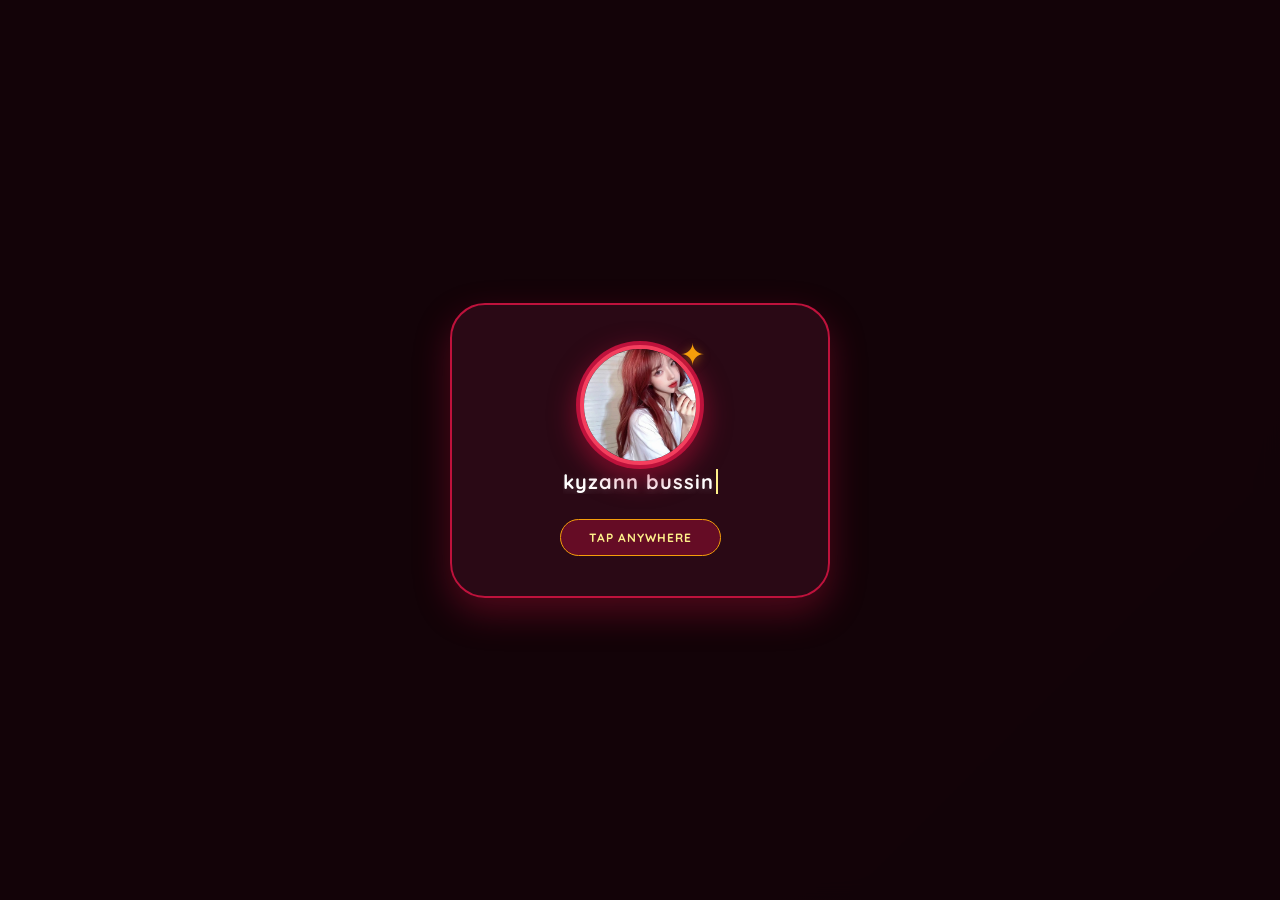
==== commit 8973ec25: "Add files via upload" ====
--- a/index.html
+++ b/index.html
@@ -67,7 +67,7 @@
                     </div>
                     <div class="music-subtitle">kyzann bussines</div>
                     <div class="music-song">
-                        young kai☁️
+                        ☁️
                         <div class="music-wave active" id="musicWave">
                             <div class="wave-bar"></div>
                             <div class="wave-bar"></div>
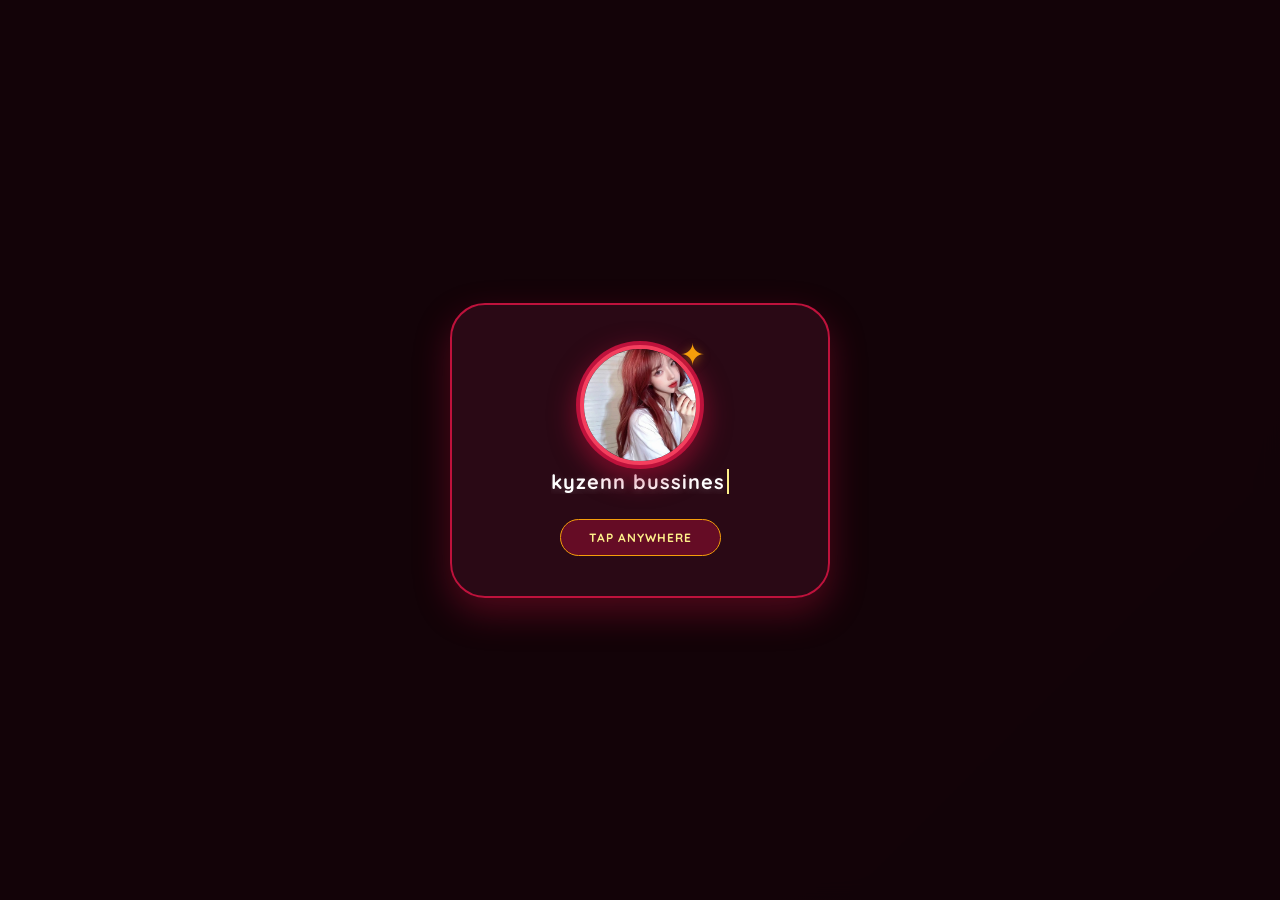
==== commit 7edf016a: "Add files via upload" ====
--- a/index.html
+++ b/index.html
@@ -3,7 +3,7 @@
 <head>
     <meta charset="UTF-8">
     <meta name="viewport" content="width=device-width, initial-scale=1.0">
-    <title>kyzann bussines</title>
+    <title>kyzenn bussines</title>
     <link rel="stylesheet" href="https://cdnjs.cloudflare.com/ajax/libs/font-awesome/6.4.0/css/all.min.css">
     <link rel="stylesheet" href="assets/css/style.css">
 </head>
@@ -20,7 +20,7 @@
                 <div class="profile-deco">✦</div>
             </div>
             <h2 class="welcome-name">
-                <span class="typewriter-text" data-text=" kyzann bussines"></span>
+                <span class="typewriter-text" data-text=" kyzenn bussines"></span>
             </h2>
             <div class="welcome-tap">
                 <i class="fa-solid fa-sparkles" style="font-size:10px;"></i> TAP ANYWHERE <i class="fa-solid fa-sparkles" style="font-size:10px;"></i>
@@ -62,10 +62,10 @@
                 </div>
                 <div class="music-info">
                     <div class="music-title-row">
-                        kyzann bussines
-                       <span class="pro-badge">kyzann</span>
+                        kyzenn bussines
+                       <span class="pro-badge">kyzenn</span>
                     </div>
-                    <div class="music-subtitle">kyzann bussines</div>
+                    <div class="music-subtitle">kyzenn bussines</div>
                     <div class="music-song">
                         ☁️
                         <div class="music-wave active" id="musicWave">
@@ -109,7 +109,7 @@
 
             <a href="list.html" class="glass-card link-card animate-item delay-8">
                 <div class="link-text">
-                    <h3>🛒 kyzann bussines</h3>
+                    <h3>🛒 kyzenn bussines</h3>
                     <p class="sub-blue">Pilih & order aplikasi kebutuhanmu di sini</p>
                 </div>
                 <div class="link-icon icon-store">
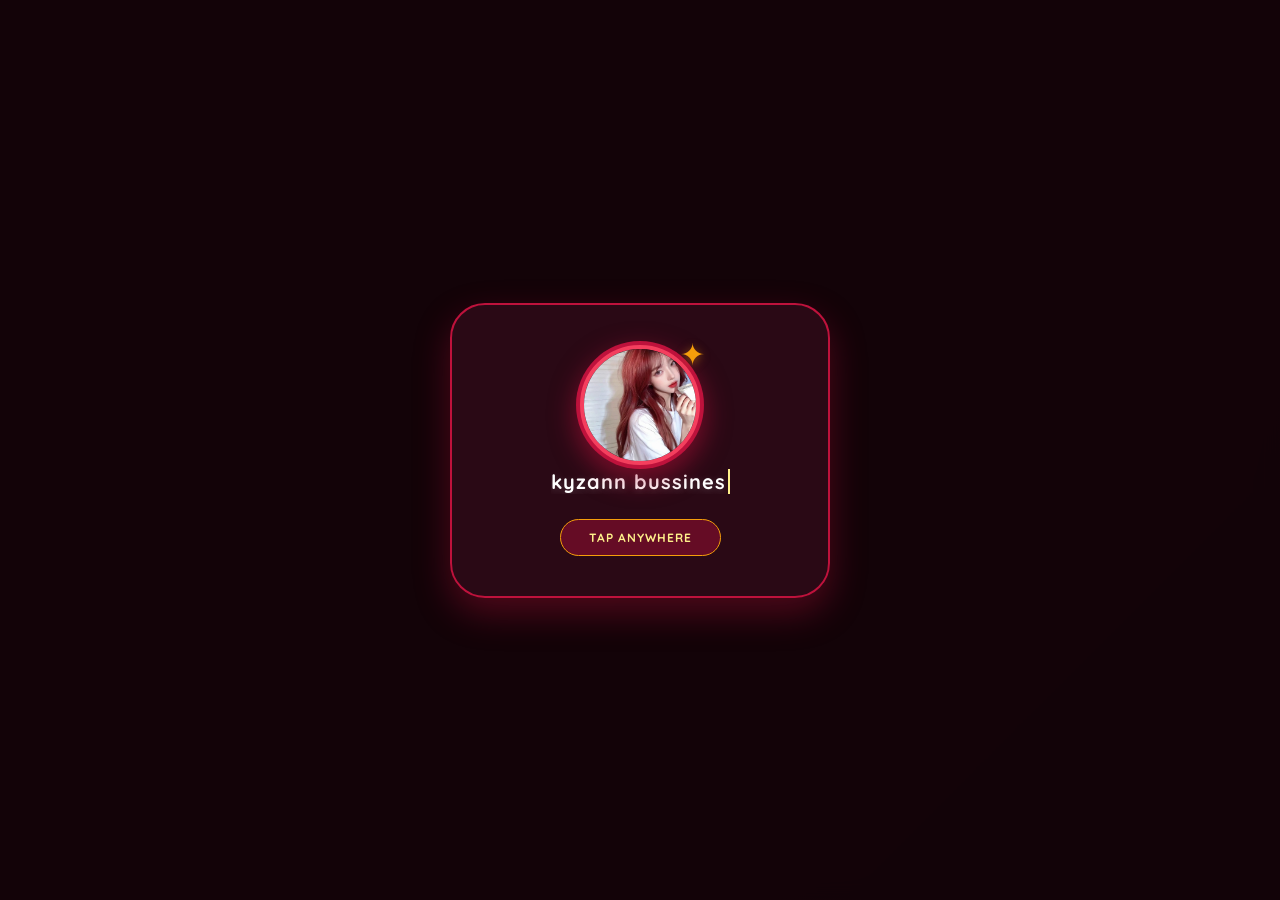
==== commit a6c63c8b: "Add files via upload" ====
--- a/index.html
+++ b/index.html
@@ -3,7 +3,7 @@
 <head>
     <meta charset="UTF-8">
     <meta name="viewport" content="width=device-width, initial-scale=1.0">
-    <title>kyzenn bussines</title>
+    <title>kyzann bussines</title>
     <link rel="stylesheet" href="https://cdnjs.cloudflare.com/ajax/libs/font-awesome/6.4.0/css/all.min.css">
     <link rel="stylesheet" href="assets/css/style.css">
 </head>
@@ -20,7 +20,7 @@
                 <div class="profile-deco">✦</div>
             </div>
             <h2 class="welcome-name">
-                <span class="typewriter-text" data-text=" kyzenn bussines"></span>
+                <span class="typewriter-text" data-text=" kyzann bussines"></span>
             </h2>
             <div class="welcome-tap">
                 <i class="fa-solid fa-sparkles" style="font-size:10px;"></i> TAP ANYWHERE <i class="fa-solid fa-sparkles" style="font-size:10px;"></i>
@@ -49,7 +49,6 @@
                 <div class="social-container animate-item delay-4">
                     <div class="ribbon-deco">✦</div>
                     <div class="social-icons">
-                        <a href="" class="insta" target="_blank"><i class="fa-brands fa-instagram"></i></a>
                         <a href="https://wa.me/6281371713911" class="wa" target="_blank"><i class="fa-brands fa-whatsapp"></i></a>
                     </div>
                 </div>
@@ -62,10 +61,10 @@
                 </div>
                 <div class="music-info">
                     <div class="music-title-row">
-                        kyzenn bussines
-                       <span class="pro-badge">kyzenn</span>
+                        kyzann bussines
+                       <span class="pro-badge">kyzann</span>
                     </div>
-                    <div class="music-subtitle">kyzenn bussines</div>
+                    <div class="music-subtitle">kyzann bussines</div>
                     <div class="music-song">
                         ☁️
                         <div class="music-wave active" id="musicWave">
@@ -109,7 +108,7 @@
 
             <a href="list.html" class="glass-card link-card animate-item delay-8">
                 <div class="link-text">
-                    <h3>🛒 kyzenn bussines</h3>
+                    <h3>🛒 kyzann bussines</h3>
                     <p class="sub-blue">Pilih & order aplikasi kebutuhanmu di sini</p>
                 </div>
                 <div class="link-icon icon-store">
